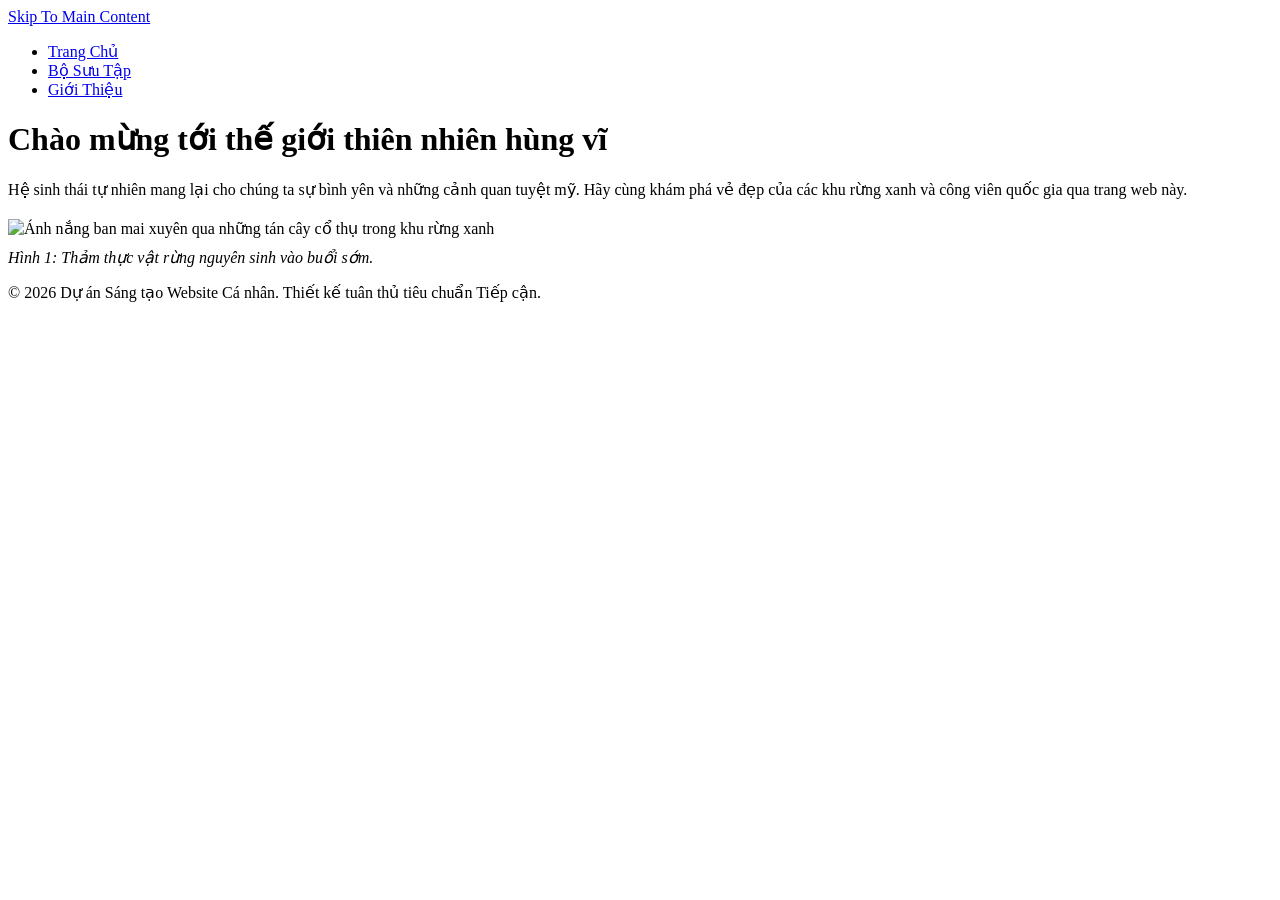
==== index.html @ 5dc4f209 "Add initial HTML structure for homepage" ====
<!DOCTYPE html>
<html lang="vi">
<head>
    <meta charset="UTF-8">
    <meta name="viewport" content="width=device-width, initial-scale=1.0">
    <title>Khám Phá Thiên Nhiên - Trang Chủ</title>
    <link rel="stylesheet" href="style.css">
</head>
<body>

    <a href="#main-content" class="skip-link">Skip To Main Content</a>

    <nav class="main-nav">
        <ul class="nav-list">
            <li><a href="index.html">Trang Chủ</a></li>
            <li><a href="gallery.html">Bộ Sưu Tập</a></li>
            <li><a href="about.html">Giới Thiệu</a></li>
        </ul>
    </nav>

    <main class="container" id="main-content">
        <h1>Chào mừng tới thế giới thiên nhiên hùng vĩ</h1>
        <p>Hệ sinh thái tự nhiên mang lại cho chúng ta sự bình yên và những cảnh quan tuyệt mỹ. Hãy cùng khám phá vẻ đẹp của các khu rừng xanh và công viên quốc gia qua trang web này.</p>
        
        <div class="card" style="margin-top: 20px;">
            <img src="https://images.unsplash.com/photo-1441974231531-c6227db76b6e?w=800" alt="Ánh nắng ban mai xuyên qua những tán cây cổ thụ trong khu rừng xanh" class="gallery-img">
            <p style="margin-top: 10px;"><em>Hình 1: Thảm thực vật rừng nguyên sinh vào buổi sớm.</em></p>
        </div>
    </main>

    <footer>
        <p>&copy; 2026 Dự án Sáng tạo Website Cá nhân. Thiết kế tuân thủ tiêu chuẩn Tiếp cận.</p>
    </footer>

</body>
</html>
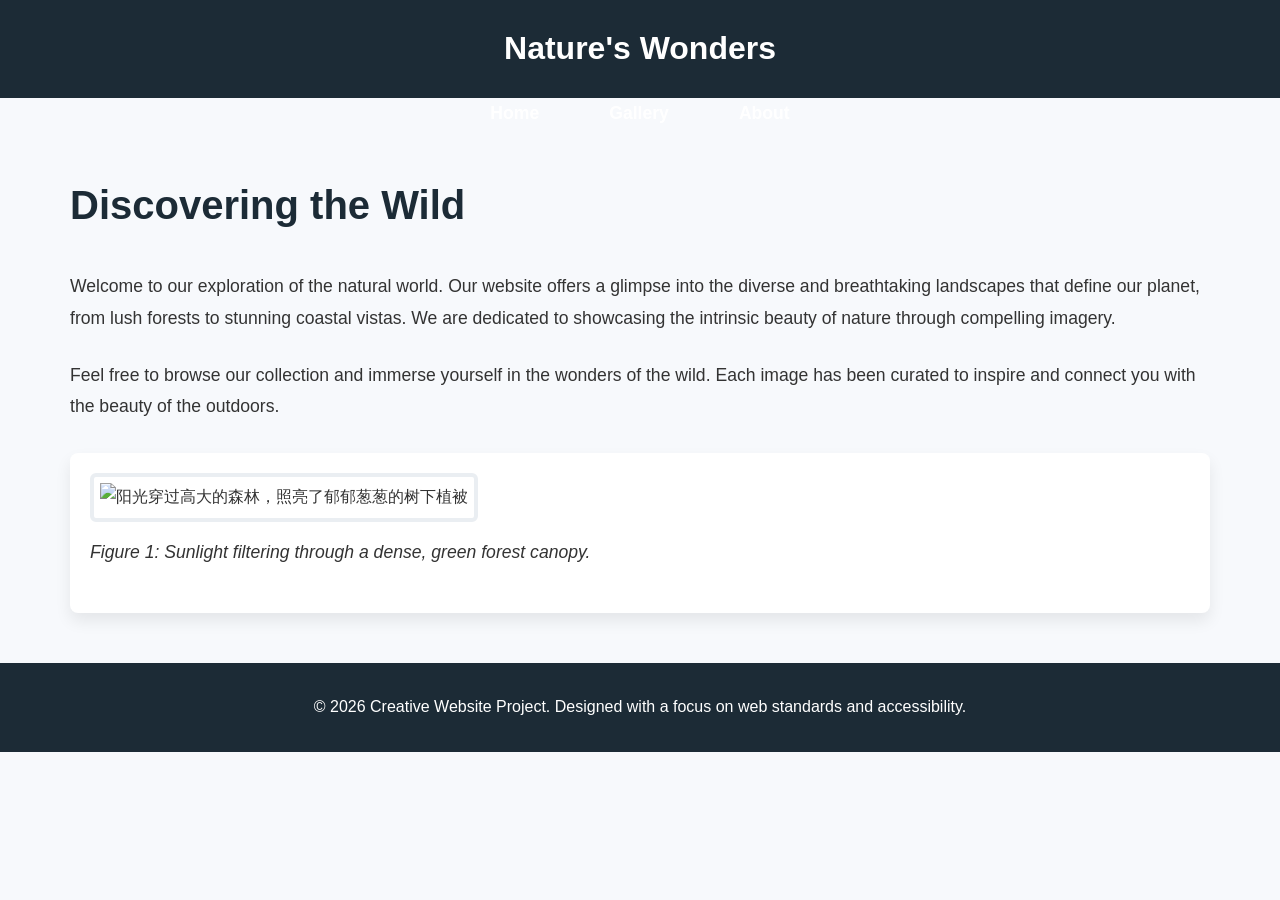
==== commit 75e93a78: "Translate index.html content to English" ====
--- a/index.html
+++ b/index.html
@@ -1,35 +1,40 @@
 <!DOCTYPE html>
-<html lang="vi">
+<html lang="en">
 <head>
     <meta charset="UTF-8">
     <meta name="viewport" content="width=device-width, initial-scale=1.0">
-    <title>Khám Phá Thiên Nhiên - Trang Chủ</title>
+    <title>Discovering the Wild | Home</title>
     <link rel="stylesheet" href="style.css">
-</head>
+    <link rel="icon" href="https://via.placeholder.com/16x16" type="image/x-icon"> </head>
 <body>
 
     <a href="#main-content" class="skip-link">Skip To Main Content</a>
 
+    <header class="main-header">
+        <h1>Nature's Wonders</h1>
+    </header>
+
     <nav class="main-nav">
         <ul class="nav-list">
-            <li><a href="index.html">Trang Chủ</a></li>
-            <li><a href="gallery.html">Bộ Sưu Tập</a></li>
-            <li><a href="about.html">Giới Thiệu</a></li>
+            <li><a href="index.html">Home</a></li>
+            <li><a href="gallery.html">Gallery</a></li>
+            <li><a href="about.html">About</a></li>
         </ul>
     </nav>
 
     <main class="container" id="main-content">
-        <h1>Chào mừng tới thế giới thiên nhiên hùng vĩ</h1>
-        <p>Hệ sinh thái tự nhiên mang lại cho chúng ta sự bình yên và những cảnh quan tuyệt mỹ. Hãy cùng khám phá vẻ đẹp của các khu rừng xanh và công viên quốc gia qua trang web này.</p>
+        <h1>Discovering the Wild</h1>
+        <p>Welcome to our exploration of the natural world. Our website offers a glimpse into the diverse and breathtaking landscapes that define our planet, from lush forests to stunning coastal vistas. We are dedicated to showcasing the intrinsic beauty of nature through compelling imagery.</p>
+        <p>Feel free to browse our collection and immerse yourself in the wonders of the wild. Each image has been curated to inspire and connect you with the beauty of the outdoors.</p>
         
-        <div class="card" style="margin-top: 20px;">
-            <img src="https://images.unsplash.com/photo-1441974231531-c6227db76b6e?w=800" alt="Ánh nắng ban mai xuyên qua những tán cây cổ thụ trong khu rừng xanh" class="gallery-img">
-            <p style="margin-top: 10px;"><em>Hình 1: Thảm thực vật rừng nguyên sinh vào buổi sớm.</em></p>
+        <div class="card" style="margin-top: 30px;">
+            <img src="https://images.unsplash.com/photo-1441974231531-c6227db76b6e?w=800" alt="阳光穿过高大的森林，照亮了郁郁葱葱的树下植被" class="gallery-img">
+            <p style="margin-top: 15px;"><em>Figure 1: Sunlight filtering through a dense, green forest canopy.</em></p>
         </div>
     </main>
 
-    <footer>
-        <p>&copy; 2026 Dự án Sáng tạo Website Cá nhân. Thiết kế tuân thủ tiêu chuẩn Tiếp cận.</p>
+    <footer class="main-footer">
+        <p>&copy; 2026 Creative Website Project. Designed with a focus on web standards and accessibility.</p>
     </footer>
 
 </body>
--- a/style.css
+++ b/style.css
@@ -0,0 +1,145 @@
+/* ==========================================================================
+   1. Reset & Typography
+   ========================================================================= */
+* {
+    box-sizing: border-box;
+    margin: 0;
+    padding: 0;
+}
+
+body {
+    font-family: 'Open Sans', 'Segoe UI', Tahoma, Geneva, Verdana, sans-serif;
+    font-size: 16px;
+    line-height: 1.8;
+    background-color: #f7f9fc; /* Light, clean background */
+    color: #333333;
+}
+
+/* ==========================================================================
+   2. Skip to Main Content Link
+   ========================================================================= */
+.skip-link {
+    position: absolute;
+    top: -100px;
+    left: 20px;
+    background: #007bff;
+    color: white;
+    padding: 10px 20px;
+    z-index: 100;
+    text-decoration: none;
+    border-radius: 4px;
+    font-weight: bold;
+    transition: top 0.3s ease;
+}
+
+.skip-link:focus {
+    top: 20px; /* Visible on tab focus */
+}
+
+/* ==========================================================================
+   3. Header & Navigation (Using Flexbox)
+   ========================================================================= */
+.main-header {
+    background-color: #1c2b36; /* Dark, professional color */
+    color: #ffffff;
+    padding: 20px 0;
+    text-align: center;
+}
+
+.main-nav .nav-list {
+    display: flex; /* Yêu cầu 7: Sử dụng Flexbox */
+    justify-content: center;
+    list-style: none;
+    gap: 40px; /* Modern spacing */
+}
+
+.main-nav .nav-list a {
+    color: #ffffff;
+    text-decoration: none;
+    font-size: 1.1rem;
+    font-weight: 600;
+    padding: 10px 15px;
+    border-bottom: 3px solid transparent;
+    transition: all 0.3s ease;
+}
+
+/* Yêu cầu 4: Dùng ít nhất 3 thuộc tính CSS để làm đẹp navigation (color, border, background) */
+.main-nav .nav-list a:hover {
+    color: #3498db;
+    border-bottom: 3px solid #3498db;
+}
+
+/* ==========================================================================
+   4. Main Content & Layout
+   ========================================================================= */
+.container {
+    max-width: 1200px;
+    margin: 40px auto;
+    padding: 0 30px;
+}
+
+main h1 {
+    font-size: 2.5rem;
+    color: #1c2b36;
+    margin-bottom: 30px;
+}
+
+main p {
+    font-size: 1.1rem;
+    margin-bottom: 25px;
+}
+
+/* ==========================================================================
+   5. Grid Gallery (Using Grid)
+   ========================================================================= */
+.gallery-grid {
+    display: grid; /* Yêu cầu 6: Sử dụng Grid */
+    grid-template-columns: repeat(auto-fit, minmax(350px, 1fr)); /* Responsive grid */
+    gap: 30px;
+    margin-top: 30px;
+}
+
+.card {
+    background-color: #ffffff;
+    padding: 20px;
+    border-radius: 8px;
+    box-shadow: 0 8px 16px rgba(0,0,0,0.08); /* Modern shadow for depth */
+}
+
+.gallery-img {
+    width: 100%;
+    height: 250px;
+    object-fit: cover;
+    
+    /* Yêu cầu 5: Box model tối thiểu gồm border, padding, và border-radius */
+    border: 4px solid #eaeef2;
+    padding: 6px;
+    border-radius: 6px;
+    
+    transition: all 0.3s ease; /* Mượt mà cho hiệu ứng hover */
+}
+
+/* Yêu cầu 8: Sử dụng hover pseudo-class làm điều gì đó thú vị */
+.gallery-img:hover {
+    transform: scale(1.03); /* Phóng to nhẹ */
+    border-color: #3498db; /* Đổi màu border */
+    box-shadow: 0 12px 24px rgba(52, 152, 219, 0.2); /* Thêm hiệu ứng shadow xanh */
+}
+
+/* Yêu cầu 9: Sử dụng cấu trúc nâng cao nth-child selector */
+/* Áp dụng góc bo tròn lớn hơn cho các ảnh ở vị trí chẵn */
+.gallery-grid .card:nth-child(even) .gallery-img {
+    border-radius: 30px;
+}
+
+/* ==========================================================================
+   6. Footer
+   ========================================================================= */
+.main-footer {
+    text-align: center;
+    padding: 30px;
+    margin-top: 50px;
+    background-color: #1c2b36;
+    color: #ffffff;
+    font-size: 1rem;
+}
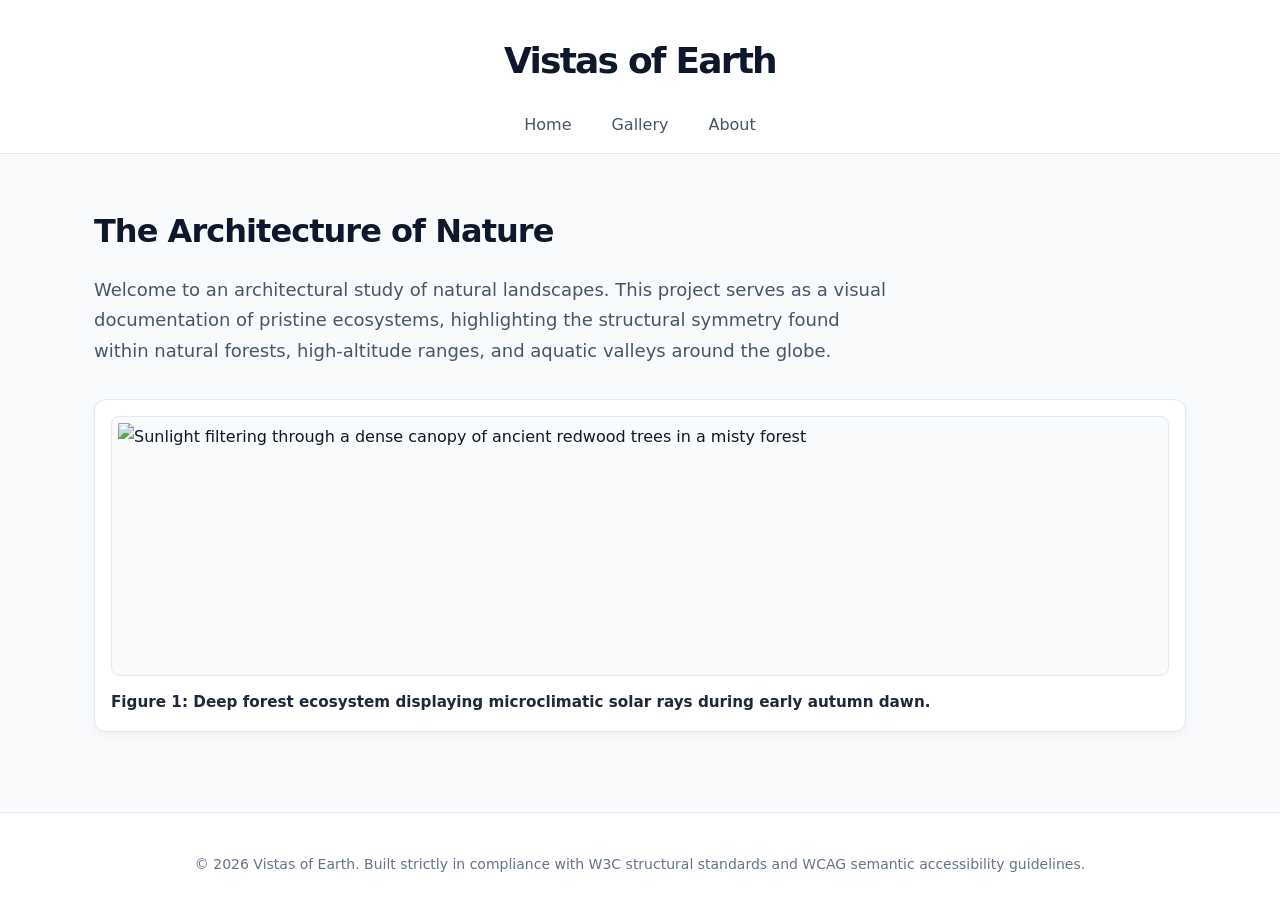
==== commit 2728443c: "Revise index.html for new theme and structure Updated the title, header, and main content to reflect" ====
--- a/index.html
+++ b/index.html
@@ -3,38 +3,36 @@
 <head>
     <meta charset="UTF-8">
     <meta name="viewport" content="width=device-width, initial-scale=1.0">
-    <title>Discovering the Wild | Home</title>
+    <title>Vistas of Earth | Home</title>
     <link rel="stylesheet" href="style.css">
-    <link rel="icon" href="https://via.placeholder.com/16x16" type="image/x-icon"> </head>
+</head>
 <body>
 
-    <a href="#main-content" class="skip-link">Skip To Main Content</a>
+    <a href="#main-content" class="skip-link">Skip to main content</a>
 
     <header class="main-header">
-        <h1>Nature's Wonders</h1>
+        <h1>Vistas of Earth</h1>
+        <nav class="main-nav">
+            <ul class="nav-list">
+                <li><a href="index.html">Home</a></li>
+                <li><a href="gallery.html">Gallery</a></li>
+                <li><a href="about.html">About</a></li>
+            </ul>
+        </nav>
     </header>
 
-    <nav class="main-nav">
-        <ul class="nav-list">
-            <li><a href="index.html">Home</a></li>
-            <li><a href="gallery.html">Gallery</a></li>
-            <li><a href="about.html">About</a></li>
-        </ul>
-    </nav>
-
     <main class="container" id="main-content">
-        <h1>Discovering the Wild</h1>
-        <p>Welcome to our exploration of the natural world. Our website offers a glimpse into the diverse and breathtaking landscapes that define our planet, from lush forests to stunning coastal vistas. We are dedicated to showcasing the intrinsic beauty of nature through compelling imagery.</p>
-        <p>Feel free to browse our collection and immerse yourself in the wonders of the wild. Each image has been curated to inspire and connect you with the beauty of the outdoors.</p>
+        <h2>The Architecture of Nature</h2>
+        <p class="lead-text">Welcome to an architectural study of natural landscapes. This project serves as a visual documentation of pristine ecosystems, highlighting the structural symmetry found within natural forests, high-altitude ranges, and aquatic valleys around the globe.</p>
         
-        <div class="card" style="margin-top: 30px;">
-            <img src="https://images.unsplash.com/photo-1441974231531-c6227db76b6e?w=800" alt="阳光穿过高大的森林，照亮了郁郁葱葱的树下植被" class="gallery-img">
-            <p style="margin-top: 15px;"><em>Figure 1: Sunlight filtering through a dense, green forest canopy.</em></p>
+        <div class="card">
+            <img src="https://images.unsplash.com/photo-1441974231531-c6227db76b6e?w=1200" alt="Sunlight filtering through a dense canopy of ancient redwood trees in a misty forest" class="gallery-img">
+            <p>Figure 1: Deep forest ecosystem displaying microclimatic solar rays during early autumn dawn.</p>
         </div>
     </main>
 
     <footer class="main-footer">
-        <p>&copy; 2026 Creative Website Project. Designed with a focus on web standards and accessibility.</p>
+        <p>&copy; 2026 Vistas of Earth. Built strictly in compliance with W3C structural standards and WCAG semantic accessibility guidelines.</p>
     </footer>
 
 </body>
--- a/style.css
+++ b/style.css
@@ -1,6 +1,6 @@
 /* ==========================================================================
-   1. Reset & Typography
-   ========================================================================= */
+   1. Modern Reset & Premium Typography
+   ========================================================================== */
 * {
     box-sizing: border-box;
     margin: 0;
@@ -8,138 +8,167 @@
 }
 
 body {
-    font-family: 'Open Sans', 'Segoe UI', Tahoma, Geneva, Verdana, sans-serif;
-    font-size: 16px;
-    line-height: 1.8;
-    background-color: #f7f9fc; /* Light, clean background */
-    color: #333333;
+    font-family: system-ui, -apple-system, BlinkMacSystemFont, "Segoe UI", Roboto, Helvetica, Arial, sans-serif;
+    background-color: #f8fafc; /* Ultra-clean slate background */
+    color: #0f172a; /* Deep slate for perfect readability */
+    line-height: 1.7;
+    -webkit-font-smoothing: antialiased;
 }
 
 /* ==========================================================================
-   2. Skip to Main Content Link
-   ========================================================================= */
+   2. Accessible Skip to Main Content (Visible only on focus)
+   ========================================================================== */
 .skip-link {
     position: absolute;
     top: -100px;
-    left: 20px;
-    background: #007bff;
-    color: white;
-    padding: 10px 20px;
-    z-index: 100;
+    left: 24px;
+    background-color: #4f46e5; /* Premium Indigo */
+    color: #ffffff;
+    padding: 12px 24px;
+    z-index: 999;
     text-decoration: none;
-    border-radius: 4px;
-    font-weight: bold;
-    transition: top 0.3s ease;
+    border-radius: 6px;
+    font-weight: 600;
+    font-size: 0.95rem;
+    box-shadow: 0 10px 15px -3px rgba(79, 70, 229, 0.3);
+    transition: top 0.3s cubic-bezier(0.16, 1, 0.3, 1);
 }
 
 .skip-link:focus {
-    top: 20px; /* Visible on tab focus */
+    top: 24px;
 }
 
 /* ==========================================================================
-   3. Header & Navigation (Using Flexbox)
-   ========================================================================= */
+   3. Minimalist Header & Flexbox Navigation (Requirement 4 & 7)
+   ========================================================================== */
 .main-header {
-    background-color: #1c2b36; /* Dark, professional color */
-    color: #ffffff;
-    padding: 20px 0;
+    background-color: #ffffff;
+    border-bottom: 1px solid #e2e8f0;
+    padding: 30px 0 15px 0;
     text-align: center;
 }
 
+.main-header h1 {
+    font-size: 2.25rem;
+    font-weight: 800;
+    color: #0f172a;
+    letter-spacing: -0.05em;
+    margin-bottom: 20px;
+}
+
 .main-nav .nav-list {
-    display: flex; /* Yêu cầu 7: Sử dụng Flexbox */
+    display: flex; /* Flex property implemented */
     justify-content: center;
     list-style: none;
-    gap: 40px; /* Modern spacing */
+    gap: 32px;
 }
 
+/* Navigation styling using 3+ properties: color, padding, border-bottom, transition */
 .main-nav .nav-list a {
-    color: #ffffff;
+    color: #475569;
     text-decoration: none;
-    font-size: 1.1rem;
-    font-weight: 600;
-    padding: 10px 15px;
-    border-bottom: 3px solid transparent;
-    transition: all 0.3s ease;
+    font-size: 1rem;
+    font-weight: 500;
+    padding: 8px 4px;
+    border-bottom: 2px solid transparent;
+    transition: color 0.2s ease, border-color 0.2s ease;
 }
 
-/* Yêu cầu 4: Dùng ít nhất 3 thuộc tính CSS để làm đẹp navigation (color, border, background) */
 .main-nav .nav-list a:hover {
-    color: #3498db;
-    border-bottom: 3px solid #3498db;
+    color: #4f46e5;
+    border-bottom: 2px solid #4f46e5;
 }
 
 /* ==========================================================================
-   4. Main Content & Layout
-   ========================================================================= */
+   4. Main Container & Typography Layout
+   ========================================================================== */
 .container {
-    max-width: 1200px;
-    margin: 40px auto;
-    padding: 0 30px;
+    max-width: 1140px;
+    margin: 50px auto;
+    padding: 0 24px;
 }
 
-main h1 {
-    font-size: 2.5rem;
-    color: #1c2b36;
-    margin-bottom: 30px;
+main h2 {
+    font-size: 2rem;
+    font-weight: 700;
+    color: #0f172a;
+    letter-spacing: -0.03em;
+    margin-bottom: 16px;
 }
 
-main p {
-    font-size: 1.1rem;
-    margin-bottom: 25px;
+.lead-text {
+    font-size: 1.125rem;
+    color: #475569;
+    margin-bottom: 32px;
+    max-width: 800px;
 }
 
 /* ==========================================================================
-   5. Grid Gallery (Using Grid)
-   ========================================================================= */
+   5. Advanced Grid Gallery Layout (Requirement 6)
+   ========================================================================== */
 .gallery-grid {
-    display: grid; /* Yêu cầu 6: Sử dụng Grid */
-    grid-template-columns: repeat(auto-fit, minmax(350px, 1fr)); /* Responsive grid */
-    gap: 30px;
-    margin-top: 30px;
+    display: grid; /* Grid property implemented */
+    grid-template-columns: repeat(auto-fit, minmax(320px, 1fr)); /* At least 2 columns, fully responsive */
+    gap: 32px;
+    margin-top: 40px;
 }
 
 .card {
     background-color: #ffffff;
-    padding: 20px;
-    border-radius: 8px;
-    box-shadow: 0 8px 16px rgba(0,0,0,0.08); /* Modern shadow for depth */
+    border: 1px solid #e2e8f0;
+    border-radius: 12px;
+    padding: 16px;
+    box-shadow: 0 1px 3px rgba(0, 0, 0, 0.02), 0 4px 12px rgba(0, 0, 0, 0.03);
+    transition: transform 0.3s ease, box-shadow 0.3s ease;
 }
 
-.gallery-img {
-    width: 100%;
-    height: 250px;
-    object-fit: cover;
-    
-    /* Yêu cầu 5: Box model tối thiểu gồm border, padding, và border-radius */
-    border: 4px solid #eaeef2;
-    padding: 6px;
-    border-radius: 6px;
-    
-    transition: all 0.3s ease; /* Mượt mà cho hiệu ứng hover */
-}
-
-/* Yêu cầu 8: Sử dụng hover pseudo-class làm điều gì đó thú vị */
-.gallery-img:hover {
-    transform: scale(1.03); /* Phóng to nhẹ */
-    border-color: #3498db; /* Đổi màu border */
-    box-shadow: 0 12px 24px rgba(52, 152, 219, 0.2); /* Thêm hiệu ứng shadow xanh */
-}
-
-/* Yêu cầu 9: Sử dụng cấu trúc nâng cao nth-child selector */
-/* Áp dụng góc bo tròn lớn hơn cho các ảnh ở vị trí chẵn */
-.gallery-grid .card:nth-child(even) .gallery-img {
-    border-radius: 30px;
+.card p {
+    margin-top: 14px;
+    font-weight: 600;
+    color: #1e293b;
+    font-size: 0.95rem;
 }
 
 /* ==========================================================================
-   6. Footer
-   ========================================================================= */
+   6. Image Box Model & Advanced Interactions (Requirement 5, 8, 9)
+   ========================================================================== */
+.gallery-img {
+    width: 100%;
+    height: 260px;
+    object-fit: cover;
+    display: block;
+
+    /* Box model requirement: border, padding, and border-radius */
+    border: 1px solid #e2e8f0;
+    padding: 6px;
+    border-radius: 8px;
+    
+    background-color: #f8fafc;
+    transition: transform 0.4s cubic-bezier(0.16, 1, 0.3, 1), border-color 0.3s ease, box-shadow 0.4s ease;
+}
+
+/* Interactive Hover Effect (Requirement 8) */
+.gallery-img:hover {
+    transform: scale(1.03) translateY(-2px);
+    border-color: #4f46e5;
+    box-shadow: 0 12px 20px -8px rgba(79, 70, 229, 0.25);
+}
+
+/* Advanced nth-child Selector Application (Requirement 9) */
+/* Alternating rows display an elegant custom asymmetric border-radius style */
+.gallery-grid .card:nth-child(even) .gallery-img {
+    border-radius: 32px 8px 32px 8px;
+}
+
+/* ==========================================================================
+   7. Elegant Minimalist Footer
+   ========================================================================== */
 .main-footer {
     text-align: center;
-    padding: 30px;
-    margin-top: 50px;
-    background-color: #1c2b36;
-    color: #ffffff;
-    font-size: 1rem;
+    padding: 40px 24px;
+    margin-top: 80px;
+    border-top: 1px solid #e2e8f0;
+    background-color: #ffffff;
+    color: #64748b;
+    font-size: 0.875rem;
 }
